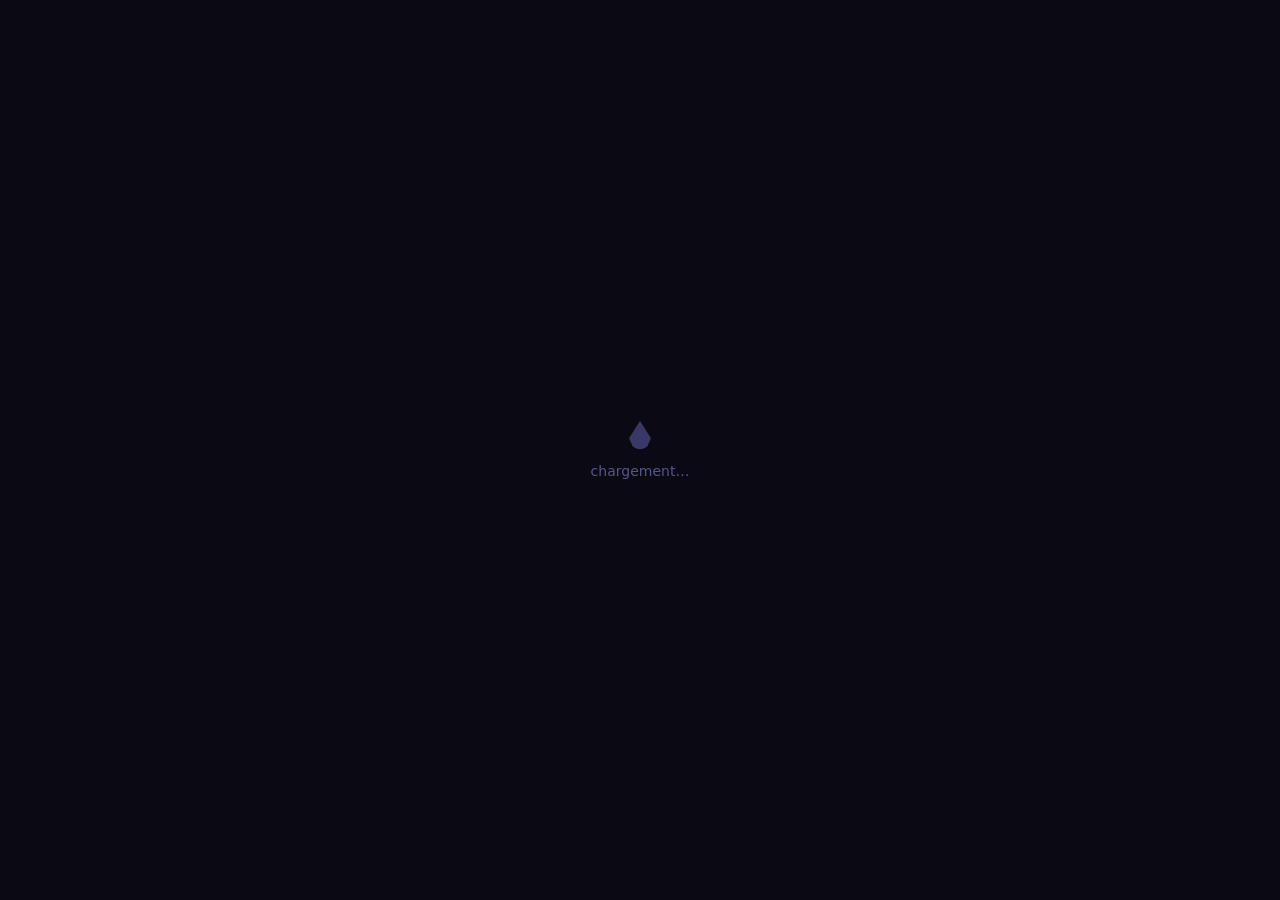
==== web/index.html @ dcdb8c8b "feat(client): the Étape 0 keyboard prototype (T00) The first product commit. A drawn AZERTY keyboard" ====
<!doctype html>
<html lang="fr">
<head>
<meta charset="utf-8">
<meta name="viewport" content="width=device-width, initial-scale=1, viewport-fit=cover, user-scalable=no">
<meta name="theme-color" content="#0B0A14">
<title>ENCRE — prototype clavier</title>
<style>
  /* Palette ENCRE_02 §3. Ni blanc ni noir purs. */
  html, body { margin: 0; height: 100%; background: #0B0A14; overflow: hidden;
               /* Le tap ne doit ni zoomer ni sélectionner : le jeu gère ses propres appuis. */
               -webkit-user-select: none; user-select: none; -webkit-tap-highlight-color: transparent;
               touch-action: none; }
  canvas { display: block; }
  #chargement { position: fixed; inset: 0; display: grid; place-items: center;
                font: 14px system-ui, sans-serif; color: #55558A; }
  /* La goutte du logo pendant le premier chargement (ENCRE_04 §2). */
  #goutte { width: 22px; height: 28px; background: #3A3866; margin: 0 auto 14px;
            border-radius: 50% 50% 50% 50% / 62% 62% 38% 38%;
            clip-path: polygon(50% 0%, 100% 62%, 78% 100%, 22% 100%, 0% 62%);
            animation: tomber 1.4s ease-in-out infinite; }
  @keyframes tomber { 0%,100% { transform: translateY(-3px); opacity: .55 }
                      50%     { transform: translateY(3px);  opacity: 1 } }
</style>
</head>
<body>
<div id="chargement"><div><div id="goutte"></div><div id="etat">chargement…</div></div></div>
<script src="wasm_exec.js"></script>
<script>
(async () => {
  const etat = document.getElementById("etat");
  const debut = performance.now();
  const go = new Go();
  try {
    // instantiateStreaming needs the server to send application/wasm; cmd/serve does.
    const { instance } = await WebAssembly.instantiateStreaming(fetch("encre.wasm"), go.importObject);
    etat.textContent = `chargé en ${((performance.now() - debut) / 1000).toFixed(1)} s`;
    document.getElementById("chargement").remove();
    go.run(instance);
  } catch (err) {
    etat.textContent = "échec : " + err;
  }
})();
</script>
</body>
</html>
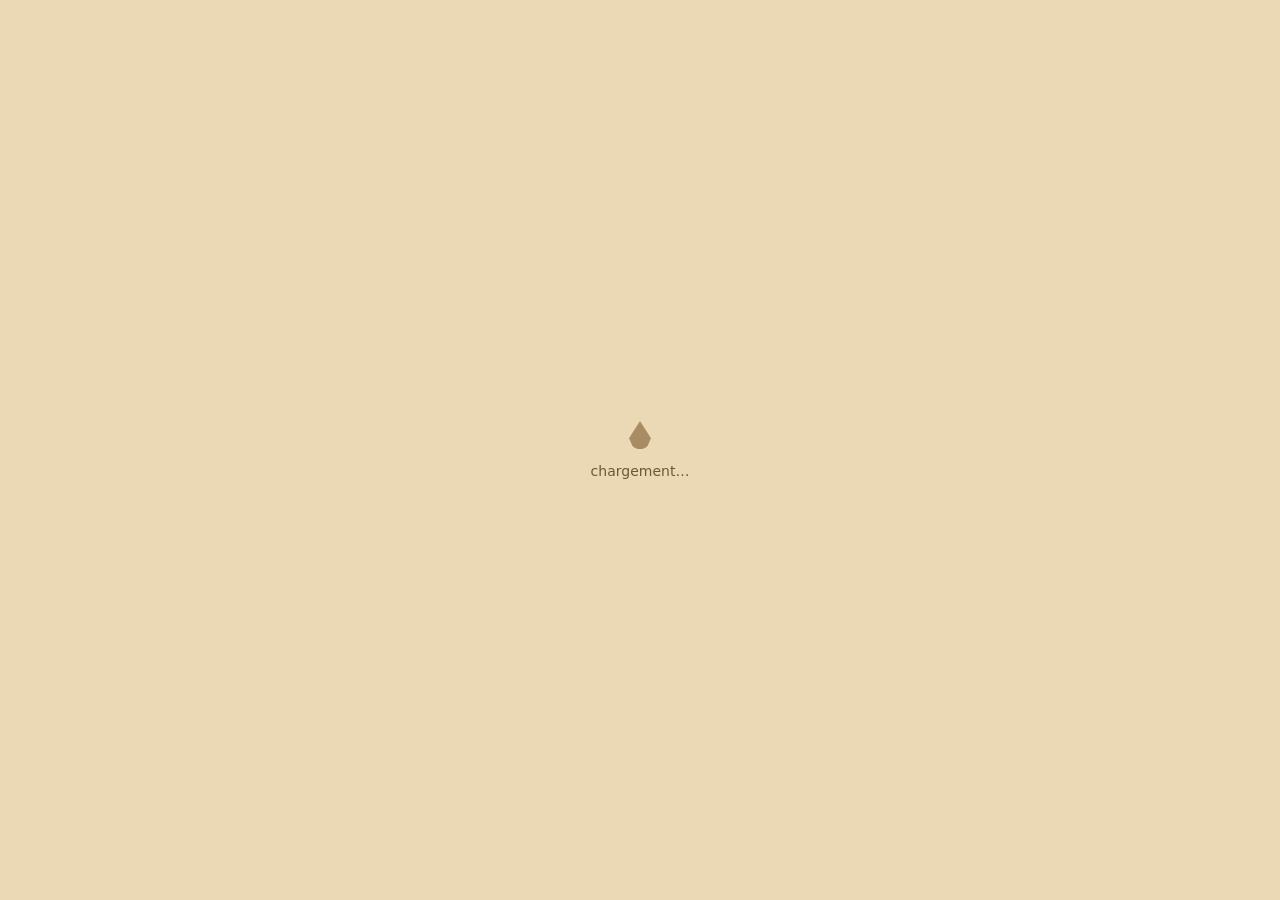
==== commit cf58b2d9: "feat(client): make the layout hold, and hold pleasantly, at any size "Responsive" was true of two si" ====
--- a/web/index.html
+++ b/web/index.html
@@ -3,19 +3,22 @@
 <head>
 <meta charset="utf-8">
 <meta name="viewport" content="width=device-width, initial-scale=1, viewport-fit=cover, user-scalable=no">
-<meta name="theme-color" content="#0B0A14">
+<meta name="theme-color" content="#EAD9B4">
 <title>ENCRE — prototype clavier</title>
 <style>
-  /* Palette ENCRE_02 §3. Ni blanc ni noir purs. */
-  html, body { margin: 0; height: 100%; background: #0B0A14; overflow: hidden;
+  /* Palette ENCRE_02 §3, thème clair de ENCRE_06 §2. Ni blanc ni noir purs.
+     Le fond est celui du jeu : Ebitengine garde le rapport 390x844 ou 1280x720
+     et laisse des bandes quand la fenêtre a une autre forme — en noir elles se
+     voyaient comme un défaut, en parchemin elles disparaissent. */
+  html, body { margin: 0; height: 100%; background: #EAD9B4; overflow: hidden;
                /* Le tap ne doit ni zoomer ni sélectionner : le jeu gère ses propres appuis. */
                -webkit-user-select: none; user-select: none; -webkit-tap-highlight-color: transparent;
                touch-action: none; }
   canvas { display: block; }
   #chargement { position: fixed; inset: 0; display: grid; place-items: center;
-                font: 14px system-ui, sans-serif; color: #55558A; }
+                font: 14px system-ui, sans-serif; color: #6E5738; }
   /* La goutte du logo pendant le premier chargement (ENCRE_04 §2). */
-  #goutte { width: 22px; height: 28px; background: #3A3866; margin: 0 auto 14px;
+  #goutte { width: 22px; height: 28px; background: #A88C63; margin: 0 auto 14px;
             border-radius: 50% 50% 50% 50% / 62% 62% 38% 38%;
             clip-path: polygon(50% 0%, 100% 62%, 78% 100%, 22% 100%, 0% 62%);
             animation: tomber 1.4s ease-in-out infinite; }
